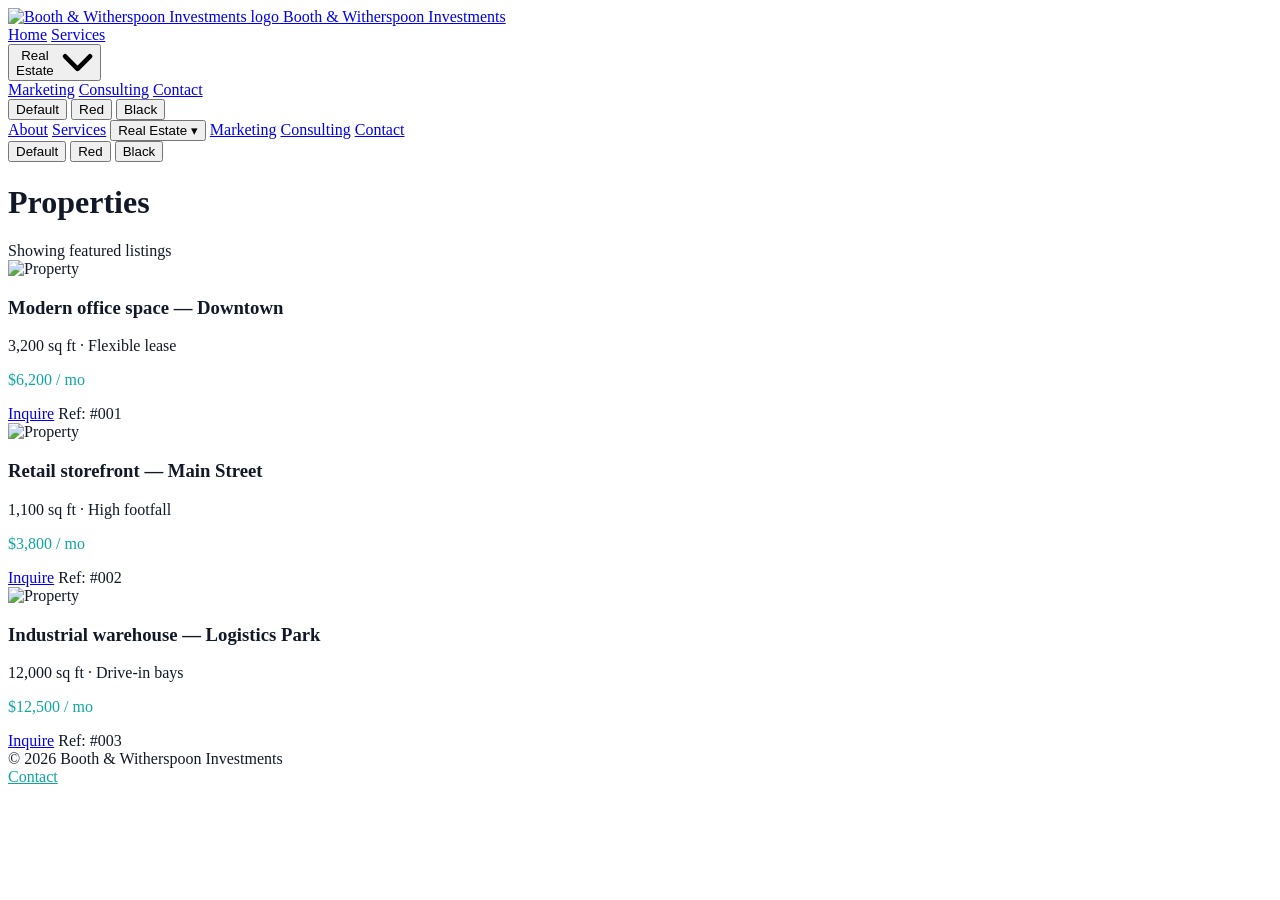
==== realestate/properties/index.html @ 3d79286c "Move Properties into realestate/properties/ (add index.html there), update nav links and add redirec" ====
<!doctype html>
<html lang="en">
<head>
  <meta charset="utf-8" />
  <meta name="viewport" content="width=device-width,initial-scale=1" />
  <title>Properties — Booth & Witherspoon Investments</title>
  <link rel="icon" href="/assets/favicon.ico" />
  <link href="https://fonts.googleapis.com/css2?family=Inter:wght@300;400;600;700&display=swap" rel="stylesheet">
  <script>tailwind.config = { theme: { extend: { colors: { primary: '#0ea5a4' } } } }</script>
  <script src="https://cdn.tailwindcss.com"></script>
  <link rel="stylesheet" href="/assets/css/styles.css">
</head>
<body class="font-inter text-gray-800" id="pageBody">
  <header class="bg-white shadow-sm">
    <div class="max-w-6xl mx-auto px-4 py-4 flex justify-between items-center">
      <a href="/index.html" class="flex items-center gap-3">
        <img src="/assets/images/logo.png" alt="Booth & Witherspoon Investments logo" class="h-8 w-auto">
        <span class="sr-only">Booth & Witherspoon Investments</span>
      </a>
      <nav class="hidden md:flex gap-6 items-center">
        <a href="/index.html" class="text-gray-700 hover:primary-text">Home</a>
        <a href="/services.html" class="text-gray-700 hover:primary-text">Services</a>

        <div class="relative group">
          <button class="dropdown-toggle text-gray-700 hover:primary-text" aria-expanded="true">Real Estate
            <svg class="w-3 h-3 inline-block ml-1" viewBox="0 0 10 10" fill="none"><path d="M1 3l4 4 4-4" stroke="currentColor" stroke-width="1.5" stroke-linecap="round" stroke-linejoin="round"/></svg>
          </button>
          <div class="dropdown-menu" role="menu" aria-hidden="false">
            <a href="/real-estate.html" role="menuitem">Overview</a>
            <a href="/realestate/properties/" role="menuitem">Properties</a>
          </div>
        </div>

        <a href="/marketing.html" class="text-gray-700 hover:primary-text">Marketing</a>
        <a href="/consulting.html" class="text-gray-700 hover:primary-text">Consulting</a>
        <a href="/contact.html" class="text-gray-700 hover:primary-text">Contact</a>
      </nav>
      <div class="hidden md:block theme-switcher">
        <button data-theme="default" class="px-3 py-1 rounded-md bg-gray-100 hover:bg-gray-200">Default</button>
        <button data-theme="red" class="px-3 py-1 rounded-md bg-red-700 text-white">Red</button>
        <button data-theme="black" class="px-3 py-1 rounded-md bg-black text-white">Black</button>
      </div>
    </div>
    <div id="mobileMenu" class="hidden md:hidden border-t">
      <div class="px-4 py-4 flex flex-col gap-2">
        <a href="/about.html" class="block text-gray-700">About</a>
        <a href="/services.html" class="block text-gray-700">Services</a>
        <button class="w-full text-left block text-gray-700" data-toggle-submenu="real-estate">Real Estate ▾</button>
        <div id="submenu-real-estate" class="pl-4 mobile-submenu">
          <a href="/real-estate.html" class="block text-gray-700">Overview</a>
          <a href="/realestate/properties/" class="block text-gray-700">Properties</a>
        </div>
        <a href="/marketing.html" class="block text-gray-700">Marketing</a>
        <a href="/consulting.html" class="block text-gray-700">Consulting</a>
        <a href="/contact.html" class="block text-gray-700">Contact</a>
        <div class="mt-2 flex gap-2">
          <button data-theme="default" class="px-3 py-1 rounded-md bg-gray-100">Default</button>
          <button data-theme="red" class="px-3 py-1 rounded-md bg-red-700 text-white">Red</button>
          <button data-theme="black" class="px-3 py-1 rounded-md bg-black text-white">Black</button>
        </div>
      </div>
    </div>
  </header>

  <main class="max-w-6xl mx-auto px-4 py-12">
    <div class="flex items-center justify-between mb-6">
      <h1 class="text-3xl font-bold">Properties</h1>
      <div class="text-sm text-gray-600">Showing featured listings</div>
    </div>

    <div class="grid sm:grid-cols-2 lg:grid-cols-3 gap-6">
      <!-- Repeatable property item -->
      <article class="bg-white border rounded-lg overflow-hidden shadow-sm">
        <img src="https://images.unsplash.com/photo-1560184897-6b01c0b7c6ff?q=80&w=1600&auto=format&fit=crop&ixlib=rb-4.0.3&s=placeholder" alt="Property" class="w-full h-48 object-cover">
        <div class="p-4">
          <h3 class="font-semibold">Modern office space — Downtown</h3>
          <p class="text-sm text-gray-600 mt-1">3,200 sq ft · Flexible lease</p>
          <p class="mt-3 font-semibold primary-text">$6,200 / mo</p>
          <div class="mt-4 flex justify-between items-center">
            <a href="/contact.html" class="text-sm text-gray-700 hover:primary-text">Inquire</a>
            <a class="text-sm text-gray-500">Ref: #001</a>
          </div>
        </div>
      </article>

      <article class="bg-white border rounded-lg overflow-hidden shadow-sm">
        <img src="https://images.unsplash.com/photo-1600585154340-be6161a56a0c?q=80&w=1600&auto=format&fit=crop&ixlib=rb-4.0.3&s=placeholder" alt="Property" class="w-full h-48 object-cover">
        <div class="p-4">
          <h3 class="font-semibold">Retail storefront — Main Street</h3>
          <p class="text-sm text-gray-600 mt-1">1,100 sq ft · High footfall</p>
          <p class="mt-3 font-semibold primary-text">$3,800 / mo</p>
          <div class="mt-4 flex justify-between items-center">
            <a href="/contact.html" class="text-sm text-gray-700 hover:primary-text">Inquire</a>
            <a class="text-sm text-gray-500">Ref: #002</a>
          </div>
        </div>
      </article>

      <article class="bg-white border rounded-lg overflow-hidden shadow-sm">
        <img src="https://images.unsplash.com/photo-1505691723518-36a3f15b768b?q=80&w=1600&auto=format&fit=crop&ixlib=rb-4.0.3&s=placeholder" alt="Property" class="w-full h-48 object-cover">
        <div class="p-4">
          <h3 class="font-semibold">Industrial warehouse — Logistics Park</h3>
          <p class="text-sm text-gray-600 mt-1">12,000 sq ft · Drive-in bays</p>
          <p class="mt-3 font-semibold primary-text">$12,500 / mo</p>
          <div class="mt-4 flex justify-between items-center">
            <a href="/contact.html" class="text-sm text-gray-700 hover:primary-text">Inquire</a>
            <a class="text-sm text-gray-500">Ref: #003</a>
          </div>
        </div>
      </article>

    </div>
  </main>

  <footer class="bg-white border-t">
    <div class="max-w-6xl mx-auto px-4 py-6 text-sm text-gray-600 flex justify-between">
      <div>© <span id="year4"></span> Booth & Witherspoon Investments</div>
      <div><a href="/contact.html" class="primary-text">Contact</a></div>
    </div>
  </footer>

  <script>
    // Theme handling
    const body = document.getElementById('pageBody');
    const applyTheme = (theme) => { body.classList.remove('theme-red','theme-black'); if (theme==='red') body.classList.add('theme-red'); if (theme==='black') body.classList.add('theme-black'); localStorage.setItem('site-theme',theme); }
    const saved = localStorage.getItem('site-theme')||'default'; applyTheme(saved);
    document.querySelectorAll('[data-theme]').forEach(btn=>btn.addEventListener('click',()=>applyTheme(btn.getAttribute('data-theme'))));

    document.getElementById('year4').textContent = new Date().getFullYear();
  </script>
</body>
</html>
---- assets/css/styles.css ----
:root {
  --primary: #0ea5a4; /* default accent */
  --primary-rgb: 14,165,164;
  --page-bg: #ffffff; /* default page background */
  --heading-color: #111827; /* default heading color */
  --body-text-color: #111827;
}

/* Red theme */
.theme-red {
  --primary: #7a1616;
  --primary-rgb: 122,22,22;
  --page-bg: #7a1616;        /* page background becomes dark red */
  --heading-color: #f8e6d6;  /* light cream for headings on red */
  --body-text-color: #f3eae6;/* readable body text on red */
}

/* Black theme */
.theme-black {
  --primary: #111827;
  --primary-rgb: 17,24,39;
  --page-bg: #111827;        /* page background becomes nearly black */
  --heading-color: #f9fafb;  /* near-white for headings on black */
  --body-text-color: #e6e9ef;/* readable body text on black */
}

/* Utilities using CSS variables */
.primary-text { color: var(--primary) !important; }
.primary-bg { background-color: var(--primary) !important; }
.primary-border { border-color: var(--primary) !important; }
.primary-bg-hover:hover { background-color: rgba(var(--primary-rgb),0.08) !important; }
.primary-bg-soft { background-color: rgba(var(--primary-rgb),0.05); }
.primary-border-soft { border-color: rgba(var(--primary-rgb),0.2); }

/* Page and text colors driven by theme variables */
body {
  background-color: var(--page-bg);
  color: var(--body-text-color);
  -webkit-font-smoothing: antialiased;
  -moz-osx-font-smoothing: grayscale;
}

/* Headings use the theme heading color */
h1,h2,h3,h4,h5,h6 {
  color: var(--heading-color) !important;
}

/* Keep cards/sections readable by preserving white backgrounds for content panels */
.bg-white, .bg-gray-50, .card, .panel {
  background-color: #ffffff !important;
  color: #111827;
}

/* Dropdown styles for Real Estate submenu */
.dropdown-toggle { display: inline-flex; align-items: center; gap: .5rem; }
.dropdown-menu { display: none; position: absolute; left: 0; margin-top: .5rem; min-width: 12rem; background: #fff; border: 1px solid rgba(0,0,0,0.08); border-radius: .375rem; box-shadow: 0 4px 12px rgba(0,0,0,0.08); z-index: 40; }
.dropdown-menu a { display: block; padding: .5rem 1rem; color: #374151; }
.dropdown-menu a:hover { background: #f8fafc; }
.group:hover .dropdown-menu, .dropdown-open .dropdown-menu { display: block; }

/* Mobile submenu */
.mobile-submenu { display: none; }
.mobile-submenu.open { display: block; }

/* Small helpers */
img[alt=""] { background: #f3f4f6; }
.theme-switcher button { font-size: 0.85rem; }
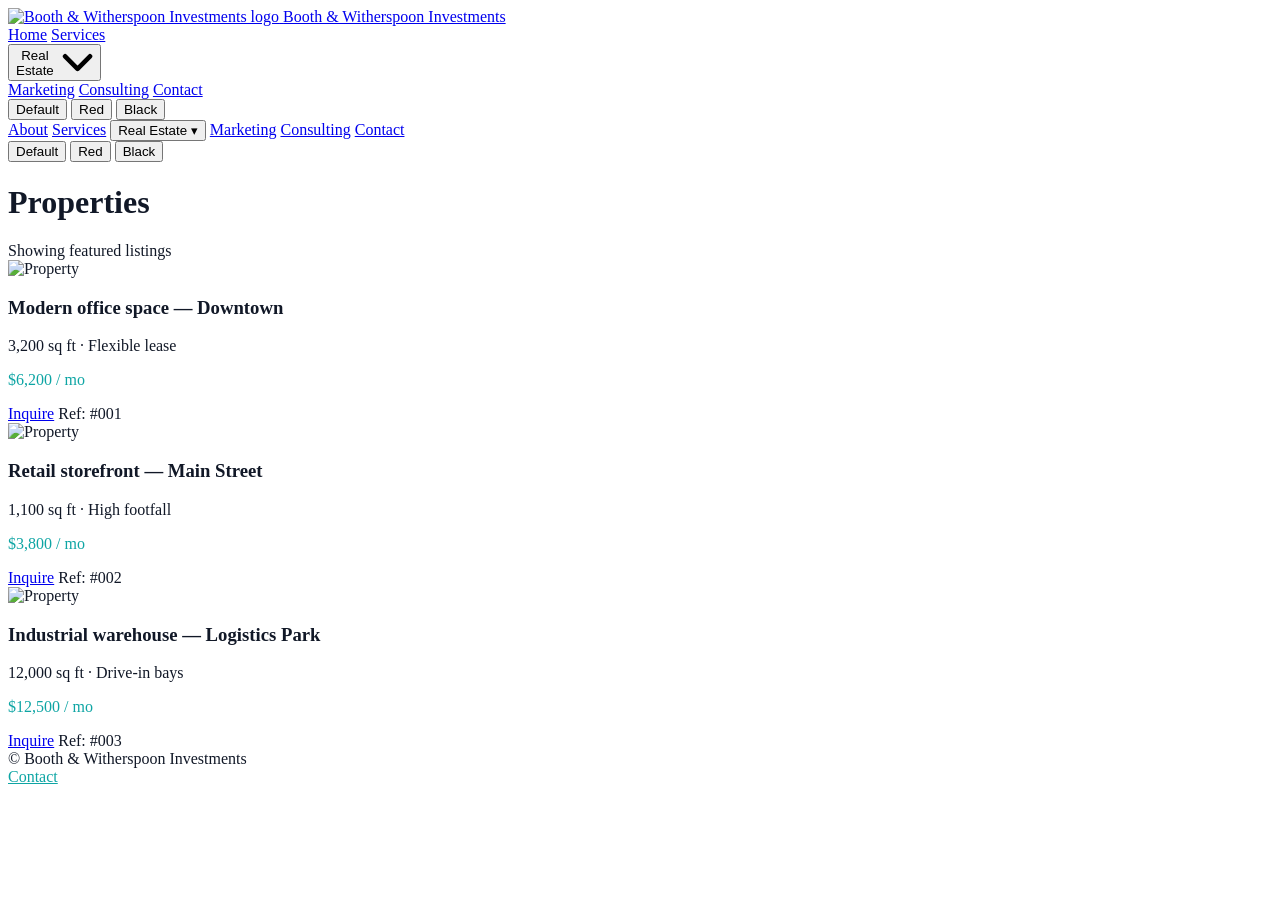
==== commit d91ec3eb: "Update marketing links in realestate/properties to point to repository marketing directory" ====
--- a/realestate/properties/index.html
+++ b/realestate/properties/index.html
@@ -23,15 +23,15 @@
 
         <div class="relative group">
           <button class="dropdown-toggle text-gray-700 hover:primary-text" aria-expanded="true">Real Estate
-            <svg class="w-3 h-3 inline-block ml-1" viewBox="0 0 10 10" fill="none"><path d="M1 3l4 4 4-4" stroke="currentColor" stroke-width="1.5" stroke-linecap="round" stroke-linejoin="round"/></svg>
+            <svg class="w-3 h-3 inline-block ml-1" viewBox="0 0 10 10" fill="none"><path d="M1 3l4 4 4-4" stroke="currentColor" stroke-width="1.5" stroke-linecap="round" stroke-linejoin="round"/><[...]>
           </button>
           <div class="dropdown-menu" role="menu" aria-hidden="false">
-            <a href="/real-estate.html" role="menuitem">Overview</a>
+            <a href="/realestate/" role="menuitem">Overview</a>
             <a href="/realestate/properties/" role="menuitem">Properties</a>
           </div>
         </div>
 
-        <a href="/marketing.html" class="text-gray-700 hover:primary-text">Marketing</a>
+        <a href="https://github.com/bwicreates/bwidoes/tree/main/marketing" class="text-gray-700 hover:primary-text">Marketing</a>
         <a href="/consulting.html" class="text-gray-700 hover:primary-text">Consulting</a>
         <a href="/contact.html" class="text-gray-700 hover:primary-text">Contact</a>
       </nav>
@@ -47,10 +47,10 @@
         <a href="/services.html" class="block text-gray-700">Services</a>
         <button class="w-full text-left block text-gray-700" data-toggle-submenu="real-estate">Real Estate ▾</button>
         <div id="submenu-real-estate" class="pl-4 mobile-submenu">
-          <a href="/real-estate.html" class="block text-gray-700">Overview</a>
+          <a href="/realestate/" class="block text-gray-700">Overview</a>
           <a href="/realestate/properties/" class="block text-gray-700">Properties</a>
         </div>
-        <a href="/marketing.html" class="block text-gray-700">Marketing</a>
+        <a href="https://github.com/bwicreates/bwidoes/tree/main/marketing" class="block text-gray-700">Marketing</a>
         <a href="/consulting.html" class="block text-gray-700">Consulting</a>
         <a href="/contact.html" class="block text-gray-700">Contact</a>
         <div class="mt-2 flex gap-2">
@@ -122,7 +122,7 @@
   <script>
     // Theme handling
     const body = document.getElementById('pageBody');
-    const applyTheme = (theme) => { body.classList.remove('theme-red','theme-black'); if (theme==='red') body.classList.add('theme-red'); if (theme==='black') body.classList.add('theme-black'); localStorage.setItem('site-theme',theme); }
+    const applyTheme = (theme) => { body.classList.remove('theme-red','theme-black'); if (theme==='red') body.classList.add('theme-red'); if (theme==='black') body.classList.add('theme-black'); l[...]
     const saved = localStorage.getItem('site-theme')||'default'; applyTheme(saved);
     document.querySelectorAll('[data-theme]').forEach(btn=>btn.addEventListener('click',()=>applyTheme(btn.getAttribute('data-theme'))));
 
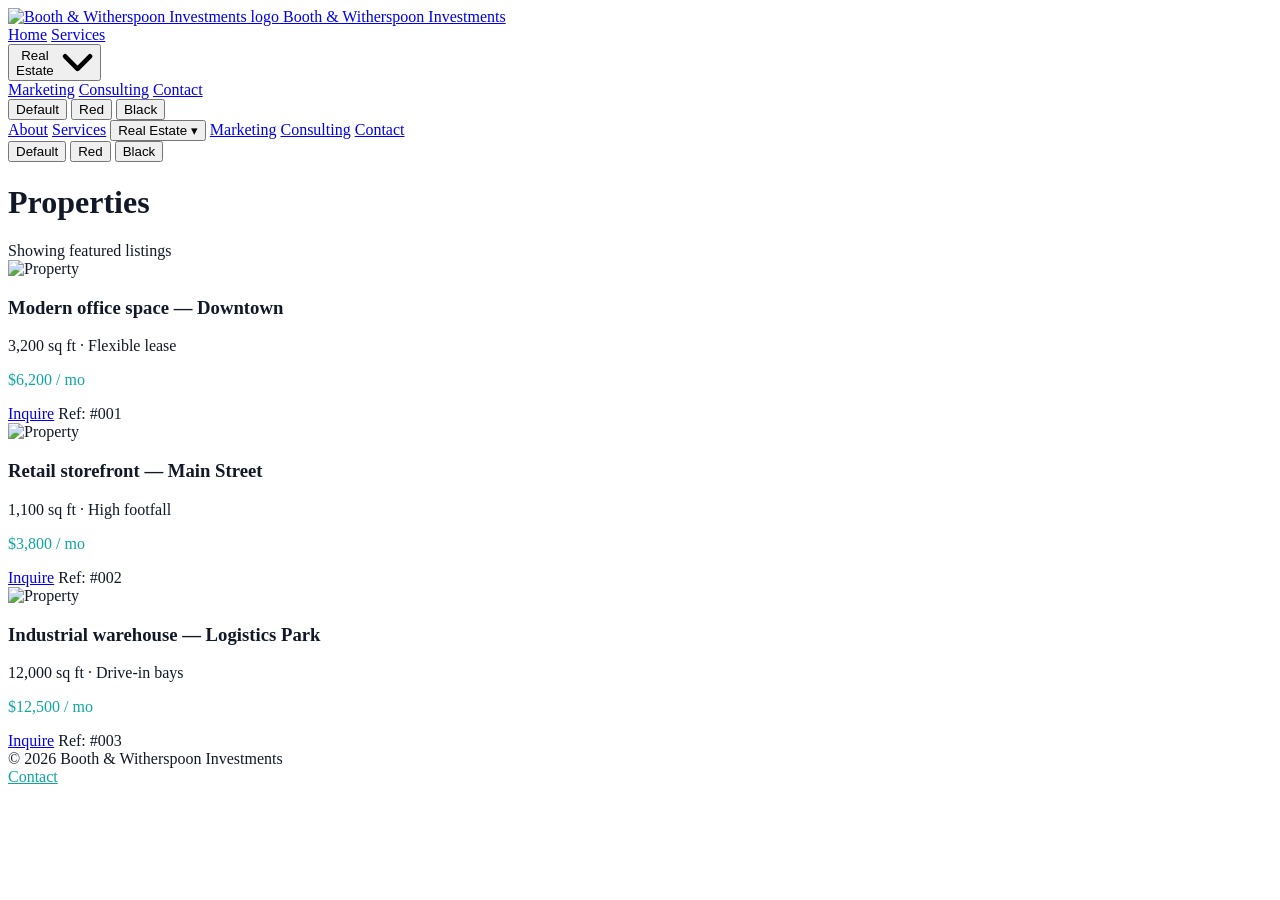
==== commit 8b69545c: "Convert links in /realestate/properties to relative paths" ====
--- a/realestate/properties/index.html
+++ b/realestate/properties/index.html
@@ -4,36 +4,36 @@
   <meta charset="utf-8" />
   <meta name="viewport" content="width=device-width,initial-scale=1" />
   <title>Properties — Booth & Witherspoon Investments</title>
-  <link rel="icon" href="/assets/favicon.ico" />
+  <link rel="icon" href="../../assets/favicon.ico" />
   <link href="https://fonts.googleapis.com/css2?family=Inter:wght@300;400;600;700&display=swap" rel="stylesheet">
   <script>tailwind.config = { theme: { extend: { colors: { primary: '#0ea5a4' } } } }</script>
   <script src="https://cdn.tailwindcss.com"></script>
-  <link rel="stylesheet" href="/assets/css/styles.css">
+  <link rel="stylesheet" href="../../assets/css/styles.css">
 </head>
 <body class="font-inter text-gray-800" id="pageBody">
   <header class="bg-white shadow-sm">
     <div class="max-w-6xl mx-auto px-4 py-4 flex justify-between items-center">
-      <a href="/index.html" class="flex items-center gap-3">
-        <img src="/assets/images/logo.png" alt="Booth & Witherspoon Investments logo" class="h-8 w-auto">
+      <a href="../../index.html" class="flex items-center gap-3">
+        <img src="../../assets/images/logo.png" alt="Booth & Witherspoon Investments logo" class="h-8 w-auto">
         <span class="sr-only">Booth & Witherspoon Investments</span>
       </a>
       <nav class="hidden md:flex gap-6 items-center">
-        <a href="/index.html" class="text-gray-700 hover:primary-text">Home</a>
-        <a href="/services.html" class="text-gray-700 hover:primary-text">Services</a>
+        <a href="../../index.html" class="text-gray-700 hover:primary-text">Home</a>
+        <a href="../../services.html" class="text-gray-700 hover:primary-text">Services</a>
 
         <div class="relative group">
           <button class="dropdown-toggle text-gray-700 hover:primary-text" aria-expanded="true">Real Estate
-            <svg class="w-3 h-3 inline-block ml-1" viewBox="0 0 10 10" fill="none"><path d="M1 3l4 4 4-4" stroke="currentColor" stroke-width="1.5" stroke-linecap="round" stroke-linejoin="round"/><[...]>
+            <svg class="w-3 h-3 inline-block ml-1" viewBox="0 0 10 10" fill="none"><path d="M1 3l4 4 4-4" stroke="currentColor" stroke-width="1.5" stroke-linecap="round" stroke-linejoin="round"/></svg>
           </button>
           <div class="dropdown-menu" role="menu" aria-hidden="false">
-            <a href="/realestate/" role="menuitem">Overview</a>
-            <a href="/realestate/properties/" role="menuitem">Properties</a>
+            <a href="../" role="menuitem">Overview</a>
+            <a href="./" role="menuitem">Properties</a>
           </div>
         </div>
 
         <a href="https://github.com/bwicreates/bwidoes/tree/main/marketing" class="text-gray-700 hover:primary-text">Marketing</a>
-        <a href="/consulting.html" class="text-gray-700 hover:primary-text">Consulting</a>
-        <a href="/contact.html" class="text-gray-700 hover:primary-text">Contact</a>
+        <a href="../../consulting.html" class="text-gray-700 hover:primary-text">Consulting</a>
+        <a href="../../contact.html" class="text-gray-700 hover:primary-text">Contact</a>
       </nav>
       <div class="hidden md:block theme-switcher">
         <button data-theme="default" class="px-3 py-1 rounded-md bg-gray-100 hover:bg-gray-200">Default</button>
@@ -43,16 +43,16 @@
     </div>
     <div id="mobileMenu" class="hidden md:hidden border-t">
       <div class="px-4 py-4 flex flex-col gap-2">
-        <a href="/about.html" class="block text-gray-700">About</a>
-        <a href="/services.html" class="block text-gray-700">Services</a>
+        <a href="../../about.html" class="block text-gray-700">About</a>
+        <a href="../../services.html" class="block text-gray-700">Services</a>
         <button class="w-full text-left block text-gray-700" data-toggle-submenu="real-estate">Real Estate ▾</button>
         <div id="submenu-real-estate" class="pl-4 mobile-submenu">
-          <a href="/realestate/" class="block text-gray-700">Overview</a>
-          <a href="/realestate/properties/" class="block text-gray-700">Properties</a>
+          <a href="../" class="block text-gray-700">Overview</a>
+          <a href="./" class="block text-gray-700">Properties</a>
         </div>
         <a href="https://github.com/bwicreates/bwidoes/tree/main/marketing" class="block text-gray-700">Marketing</a>
-        <a href="/consulting.html" class="block text-gray-700">Consulting</a>
-        <a href="/contact.html" class="block text-gray-700">Contact</a>
+        <a href="../../consulting.html" class="block text-gray-700">Consulting</a>
+        <a href="../../contact.html" class="block text-gray-700">Contact</a>
         <div class="mt-2 flex gap-2">
           <button data-theme="default" class="px-3 py-1 rounded-md bg-gray-100">Default</button>
           <button data-theme="red" class="px-3 py-1 rounded-md bg-red-700 text-white">Red</button>
@@ -77,7 +77,7 @@
           <p class="text-sm text-gray-600 mt-1">3,200 sq ft · Flexible lease</p>
           <p class="mt-3 font-semibold primary-text">$6,200 / mo</p>
           <div class="mt-4 flex justify-between items-center">
-            <a href="/contact.html" class="text-sm text-gray-700 hover:primary-text">Inquire</a>
+            <a href="../../contact.html" class="text-sm text-gray-700 hover:primary-text">Inquire</a>
             <a class="text-sm text-gray-500">Ref: #001</a>
           </div>
         </div>
@@ -90,7 +90,7 @@
           <p class="text-sm text-gray-600 mt-1">1,100 sq ft · High footfall</p>
           <p class="mt-3 font-semibold primary-text">$3,800 / mo</p>
           <div class="mt-4 flex justify-between items-center">
-            <a href="/contact.html" class="text-sm text-gray-700 hover:primary-text">Inquire</a>
+            <a href="../../contact.html" class="text-sm text-gray-700 hover:primary-text">Inquire</a>
             <a class="text-sm text-gray-500">Ref: #002</a>
           </div>
         </div>
@@ -103,7 +103,7 @@
           <p class="text-sm text-gray-600 mt-1">12,000 sq ft · Drive-in bays</p>
           <p class="mt-3 font-semibold primary-text">$12,500 / mo</p>
           <div class="mt-4 flex justify-between items-center">
-            <a href="/contact.html" class="text-sm text-gray-700 hover:primary-text">Inquire</a>
+            <a href="../../contact.html" class="text-sm text-gray-700 hover:primary-text">Inquire</a>
             <a class="text-sm text-gray-500">Ref: #003</a>
           </div>
         </div>
@@ -115,14 +115,14 @@
   <footer class="bg-white border-t">
     <div class="max-w-6xl mx-auto px-4 py-6 text-sm text-gray-600 flex justify-between">
       <div>© <span id="year4"></span> Booth & Witherspoon Investments</div>
-      <div><a href="/contact.html" class="primary-text">Contact</a></div>
+      <div><a href="../../contact.html" class="primary-text">Contact</a></div>
     </div>
   </footer>
 
   <script>
     // Theme handling
     const body = document.getElementById('pageBody');
-    const applyTheme = (theme) => { body.classList.remove('theme-red','theme-black'); if (theme==='red') body.classList.add('theme-red'); if (theme==='black') body.classList.add('theme-black'); l[...]
+    const applyTheme = (theme) => { body.classList.remove('theme-red','theme-black'); if (theme==='red') body.classList.add('theme-red'); if (theme==='black') body.classList.add('theme-black'); localStorage.setItem('site-theme', theme); };
     const saved = localStorage.getItem('site-theme')||'default'; applyTheme(saved);
     document.querySelectorAll('[data-theme]').forEach(btn=>btn.addEventListener('click',()=>applyTheme(btn.getAttribute('data-theme'))));
 
